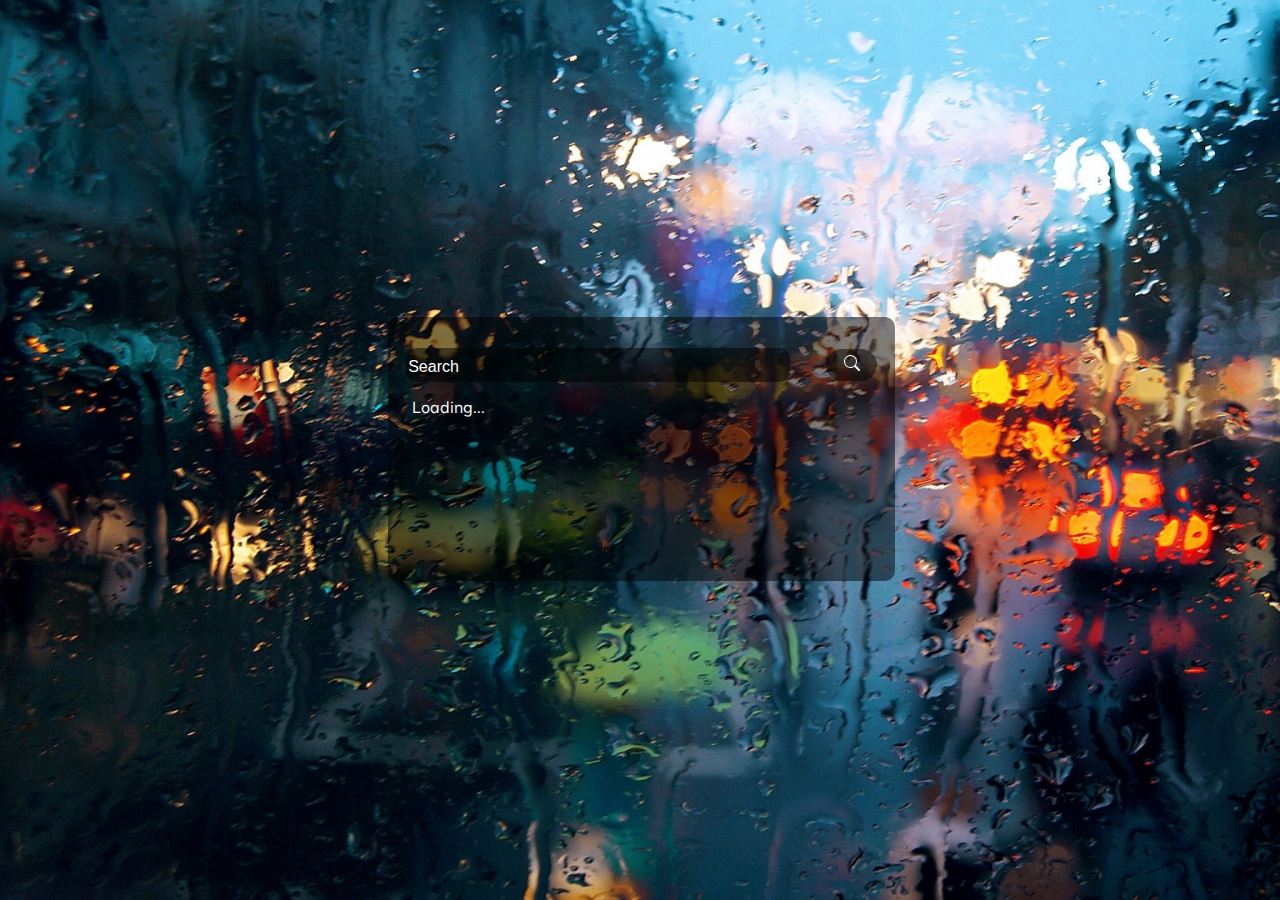
==== Testjs/index.html @ 24dc1ab9 "Add files via upload" ====
<!DOCTYPE html>
<html lang="en">

<head>
    <link rel="stylesheet" href="style.css">
    <meta charset="UTF-8">
    <meta name="viewport" content="width=device-width, initial-scale=1.0">
    <title>QR code</title>
</head>

<body>


    <div class="all">
        <div class="searchBar">
            <input id="searchTXF" type="text" placeholder="Search">
            <button id="searchBTN"><svg  xmlns="http://www.w3.org/2000/svg" width="16" height="16" fill="white" class="bi bi-search" viewBox="0 0 16 16"> <path d="M11.742 10.344a6.5 6.5 0 1 0-1.397 1.398h-.001c.03.04.062.078.098.115l3.85 3.85a1 1 0 0 0 1.415-1.414l-3.85-3.85a1.007 1.007 0 0 0-.115-.1zM12 6.5a5.5 5.5 0 1 1-11 0 5.5 5.5 0 0 1 11 0z"/> </svg> </button>
        </div>
        <p id="searchStatus">Loading...</p>
    </div>



    <script src="Test.js"></script>
</body>

</html>
---- Testjs/style.css ----
@import url("https://fonts.googleapis.com/css2?family=Muli&display=swap");
html {
    font-size: 100%;
    width: 100%;
    height: 100%;
    font-family: "Muli", sans-serif;
}
body {
    width: 99%;
    height: 98%;
    background-image: url("sky_clouds-wallpaper-1920x1080.jpg");
    background-size: cover;
    display: flex;
    justify-content: center;
    align-items: center;
    color: white;
    font-size: 1rem;

}
.all {
    width: 40%;
    height: 30%;
    background-color: rgba(0, 0, 0, 0.5);
    border-radius: 10px;
}
.searchBar {
    margin-top: 2rem;
    height: 2rem;
    width: 100%;
    display: flex;
    justify-content: space-around;
    align-items: center;
}
.searchBar input, .searchBar button{
    height: 100%;
    border-radius: 10px;
    border: none;
    margin-right: 0rem;
}
.searchBar input {
    width: 75%;
    background-color: rgba(0, 0, 0, 0.5);
    color: white;
    font-size: 1.3rem;
}
.searchBar:focus {
    border: none;
 }
.searchBar input::placeholder {
    font-size: 1rem;
    color: white;
}
.searchBar button {
    width: 10%;
    border-radius: 50px;
    background-color: rgba(0, 0, 0, 0.5);
}
.searchBar button:hover {
    width: 12%;
    background-color: rgba(30, 30, 30, 0.5);
    cursor: pointer;
}
.afterSearchClick {
    height: 50%;
}
p{
    margin-left: 1.5rem;
}
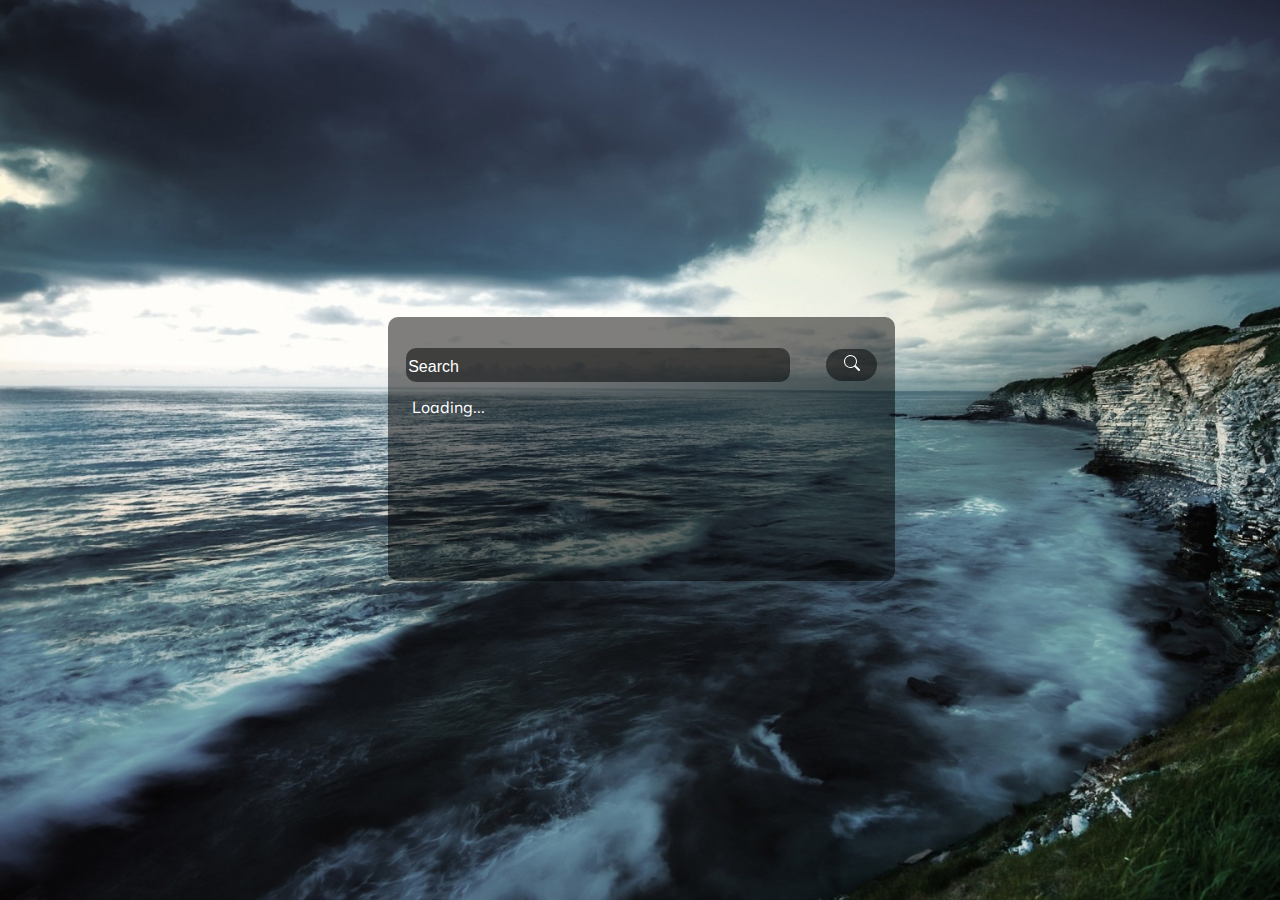
==== commit f7ac012f: "Update index.html" ====
--- a/Testjs/index.html
+++ b/Testjs/index.html
@@ -10,7 +10,7 @@
 
 <body>
 
-
+    <pre class="time"></pre>
     <div class="all">
         <div class="searchBar">
             <input id="searchTXF" type="text" placeholder="Search">
@@ -24,4 +24,4 @@
     <script src="Test.js"></script>
 </body>
 
-</html>+</html>
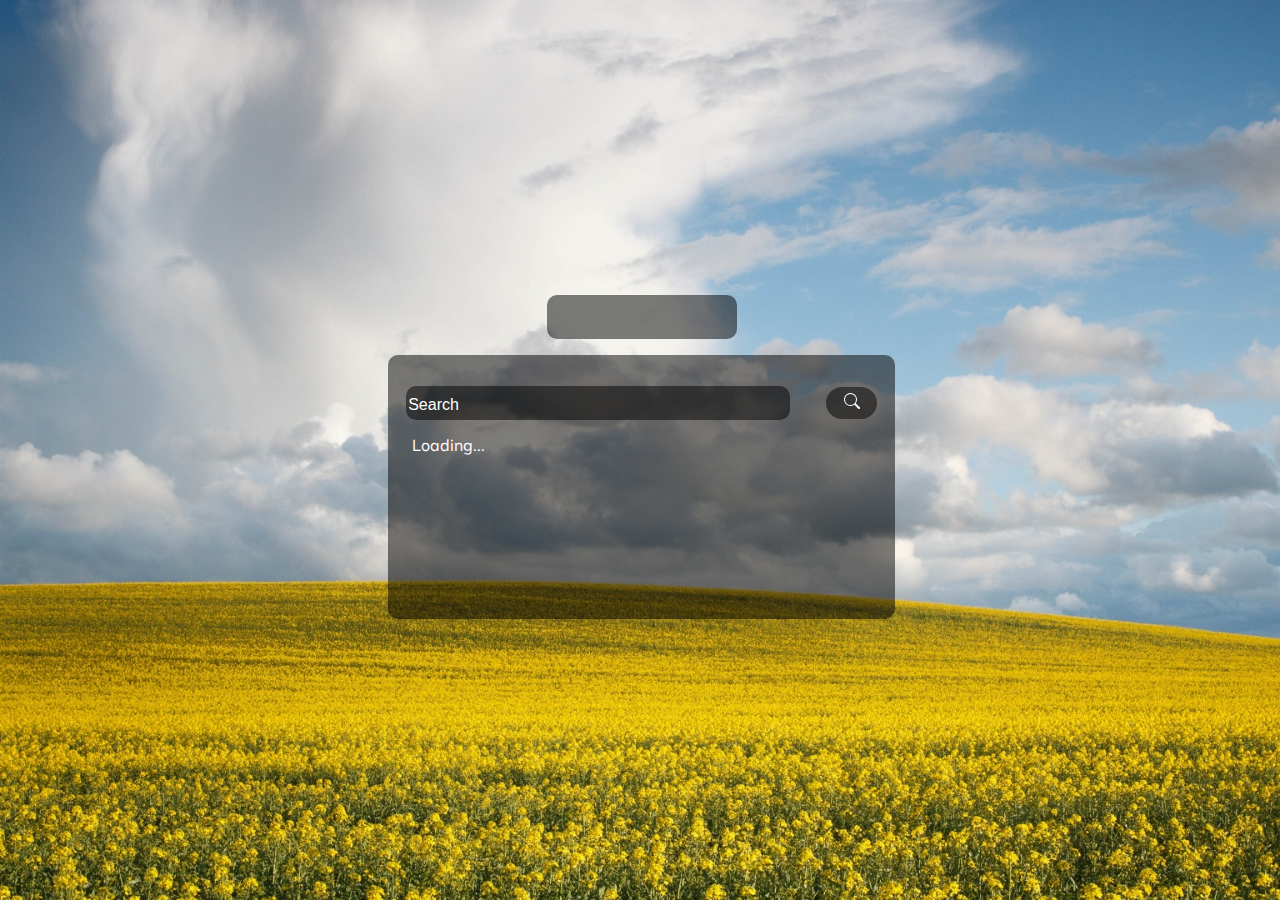
==== commit bfdf0f02: "Update index.html" ====
--- a/Testjs/index.html
+++ b/Testjs/index.html
@@ -5,7 +5,7 @@
     <link rel="stylesheet" href="style.css">
     <meta charset="UTF-8">
     <meta name="viewport" content="width=device-width, initial-scale=1.0">
-    <title>QR code</title>
+    <title>ghajar weather</title>
 </head>
 
 <body>
--- a/Testjs/style.css
+++ b/Testjs/style.css
@@ -11,6 +11,7 @@
     background-image: url("sky_clouds-wallpaper-1920x1080.jpg");
     background-size: cover;
     display: flex;
+    flex-direction: column;
     justify-content: center;
     align-items: center;
     color: white;
@@ -66,3 +67,13 @@
 p{
     margin-left: 1.5rem;
 }
+.time {
+    background-color: rgba(0, 0, 0, 0.5);
+    width: 15%;
+    height: 5%;
+    border-radius: 10px;
+    margin-bottom: 1rem;
+    display: flex;
+    align-items: center;
+    justify-content: center;
+}
